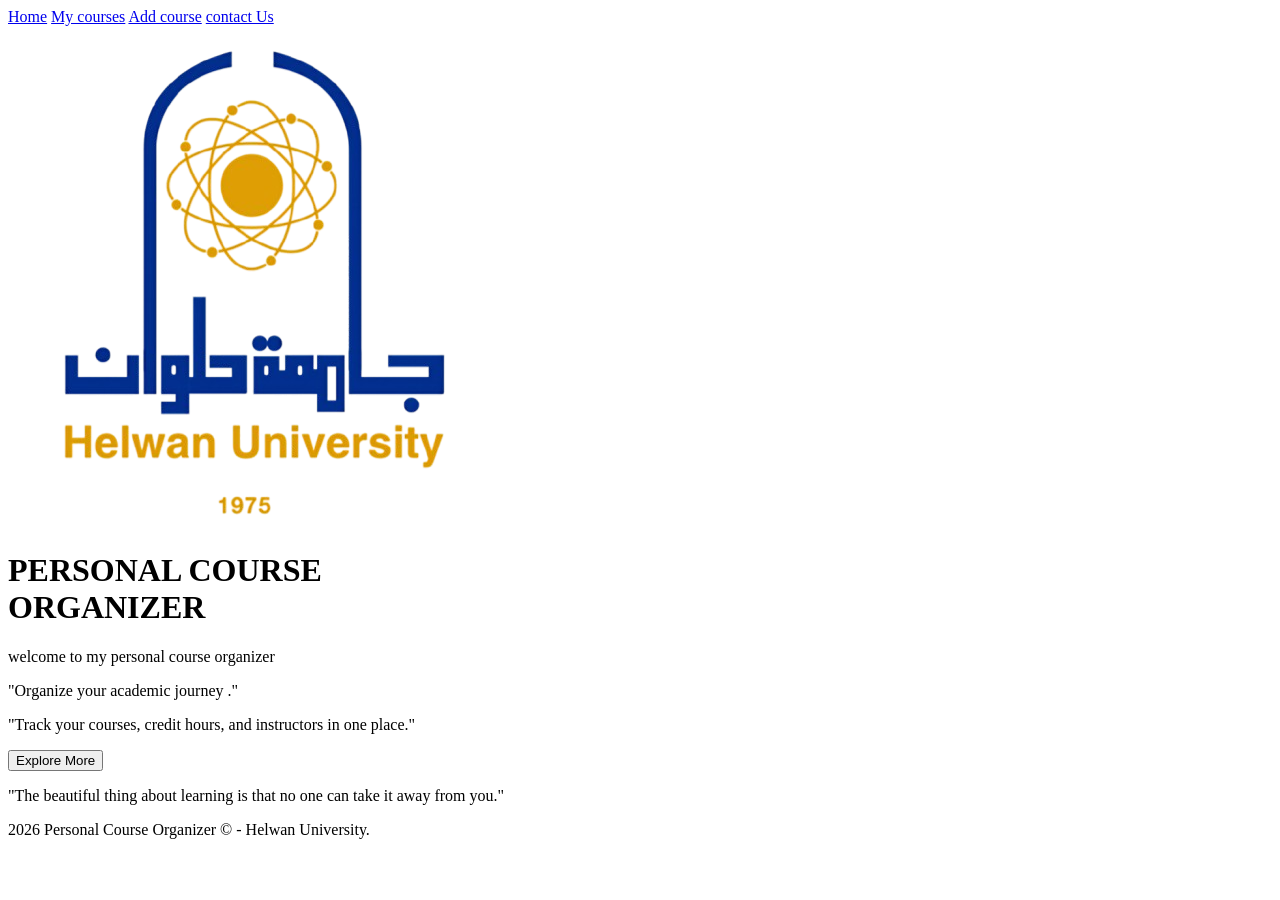
==== index.html @ f1cf3853 "Add files via upload" ====
<!DOCTYPE html>
<html lang="en">

<head>
    <meta charset="UTF-8" />
    <meta name="viewport" content="width=device-width, initial-scale=1.0">
    <title> course organizing system</title>
    <meta name="descreption" content="this is helwan univesity booking courses systrm">
    <link rel="stylesheet" href="css/master.css">
</head>

<body>
    
    
    <nav>
        <a href="index.html">Home</a>
        <a href="My_courses.html">My courses</a>
        <a href="Add Course.html">Add course</a>
        <a href="contact us.html">contact Us</a>
        <div class="logo"><img src="helwn logo.png" alt="Helwan university logo" ></div>
    </nav>
    

    
    <h1>
        <div class="halweny"> PERSONAL COURSE </div>
        <div class="courses">ORGANIZER </div>
    </h1>

    <div class="card">
        <p class="wel">welcome to my personal course organizer </p>
    
        <p class="org">"Organize your academic journey ."</p>
    
        <p class="Track">"Track your courses, credit hours, and instructors in one place." </p>
    
        <a href="My_courses.html"><button class="exp">Explore More</button> </a>
    </div>

    
    <footer>
        <div class="footer">
            <p>"The beautiful thing about learning is that no one can take it away from you."</p>
            <p> 2026 Personal Course Organizer &copy; - Helwan University.</p>
        </div>
    </footer>
    

</body>

</html>
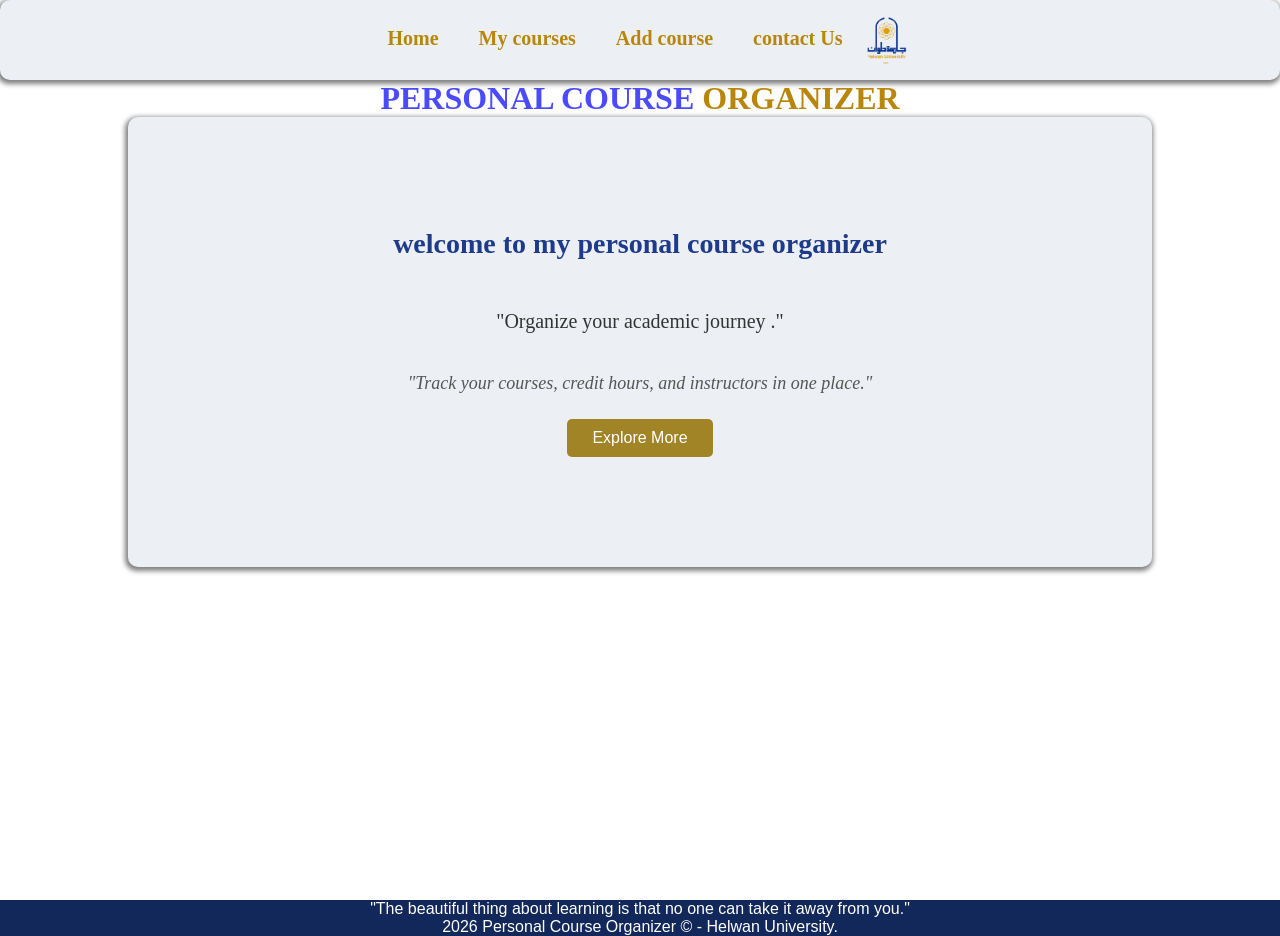
==== commit 0c54feb6: "Add files via upload" ====
--- a/index.html
+++ b/index.html
@@ -6,7 +6,7 @@
     <meta name="viewport" content="width=device-width, initial-scale=1.0">
     <title> course organizing system</title>
     <meta name="descreption" content="this is helwan univesity booking courses systrm">
-    <link rel="stylesheet" href="css/master.css">
+    <link rel="stylesheet" href="master.css">
 </head>
 
 <body>
--- a/master.css
+++ b/master.css
@@ -0,0 +1,355 @@
+                  /* all */
+
+* {
+    margin: 0;
+    padding: 0;
+    box-sizing: border-box;
+}
+
+
+.halweny{
+    color: rgb(74, 74, 255);
+    display: inline;
+}
+
+.courses{
+    color:darkgoldenrod ;
+    display: inline;
+}
+
+h1{
+    text-align: center;
+    position:static;
+    top: 12%;
+    right: 40%;
+    
+
+}
+nav{
+    width: 100% ;
+    height: 80px;
+    background-color: rgb(236, 240, 244);
+    box-shadow: -1px 2px 5px 2px gray;
+    border-radius: 10px;
+    display: flex;
+    justify-content: center;
+    align-items: center;
+}
+nav a{
+    
+    text-decoration: none;
+    color:darkgoldenrod;
+    align-items: center;
+    margin: 0 1em;
+    font-size: 20px;
+    font-weight: bold;
+    border-bottom: 3px solid transparent; 
+    transition: 0.3s;
+}
+
+nav a:hover {
+    border-bottom: 20px solid  rgb(236, 240, 244);
+}
+
+
+.logo img{
+    margin-left: auto;
+    display: flex; 
+    vertical-align: middle;
+    border-radius: 50%;
+    width: 50px;
+    height: 50px;
+    object-fit: cover;
+    list-style: none;
+    padding: 0;
+}
+footer{
+    background-color: #12275a;
+    position:absolute;
+    top: 100%;
+    width: 100%;
+    text-align: center;
+    justify-content: center ;
+}
+footer p{
+    color: white;
+    font-family: sans-serif;
+}
+
+
+
+
+
+
+
+
+
+
+                                    /* home */
+
+.card{
+    width: 80% ;
+    margin-left: auto; 
+    margin-right: auto;
+    min-height:  50vh; ;
+    background-color: rgb(236, 240, 244);
+    box-shadow: -1px 2px 5px 2px gray ;
+    border-radius: 10px;
+    display: flex;
+    justify-content:center;
+    align-items: center;
+    flex-direction: column;
+    padding: 20px;
+    margin-bottom: 20px;
+    transition: transform 0.2s ease, box-shadow 0.2s ease;
+} 
+.card:hover {
+    transform: translateY(-10) scale(1);  
+    box-shadow: 0 10px 10px rgba(0, 0, 0, 0.2); 
+}
+.wel{
+    font-size: 28px;
+    font-weight: bold;
+    margin-bottom: 50px;
+    color: #1E3A8A;
+}
+.org {
+    font-size: 20px;
+    margin-bottom: 40px;
+    color: #333;
+}
+.Track {
+    font-size: 18px;
+    margin-bottom: 25px;
+    color: #555;
+    font-style: italic;
+}
+.exp {
+    padding: 10px 25px;
+    font-size: 16px;
+    cursor: pointer;
+    background-color: #a18425;
+    color: white;
+    border: none;
+    border-radius: 5px;
+    transition: 0.3s;
+    transition: all 0.3s ease;
+}
+
+.exp:hover {
+    background-color: #1E3A8A; 
+    transform: scale(1.1); 
+    box-shadow: 0 5px 15px rgba(0, 0, 0, 0.3);
+}
+
+
+
+
+
+
+
+                                /*my courses*/
+.my_courses {
+    width: 100%;
+    overflow-x: auto; 
+    -webkit-overflow-scrolling: touch; 
+}
+
+
+table{
+    width: 100%;
+    min-width: 600px;
+    border-collapse: collapse;
+    text-indent: initial;
+    border-spacing: 0px;
+    
+}
+
+th ,td{
+    padding: 0%; 
+    text-align: center;
+    border-bottom: 1px solid #ddd;
+    border-radius: 8%;
+}
+
+
+th{
+    width: 100px;
+    height: 20px;
+}
+
+
+
+tr {
+    display: table-row;
+    vertical-align: inherit;
+    unicode-bidi: isolate;
+    border-color: inherit;
+}
+
+.my_courses {
+    background-color: #FFFFFF;
+    margin-top: 4em;
+    color: #1E3A8A;
+    border-radius: 20px;
+    padding: 2em;
+    max-width: 65%;
+    margin-left: auto;
+    margin-right: auto;
+    box-shadow: -1px 2px 3px 1px gray;;
+    text-align: center;
+}
+.elec,.it,.stat,.is,.gpa{
+    background-color:white;
+    margin-top: 4em;
+    color: #a18425;
+}
+
+
+.status {
+    padding: 5px 10px;
+    border-radius: 5px;
+    font-size: 12px;
+    font-weight: bold;
+    display: inline-block;
+    color: white; 
+}
+
+.completed {
+    background-color: #1E3A8A; 
+}
+
+.progress {
+    background-color: #D4AF37; 
+}
+
+
+
+
+
+          /* add course */   /*contact us*/
+    
+.add_course {
+    display: flex;
+    flex-direction: column; 
+    align-items: center; 
+    text-align: center;
+}
+
+form {
+    display: flex;
+    flex-direction: column; 
+    gap: 15px;             
+    width: 100%;
+    max-width: 400px;   
+    background-color: #FFFFFF;
+    margin-top: 4em;
+    color: #1E3A8A;
+    border-radius: 20px;
+    padding: 2em;
+    max-width: 65%;
+    margin-left: auto;
+    margin-right: auto;
+    box-shadow: -1px 2px 3px 1px gray;;
+    text-align: center;   
+}
+
+
+.add_course div {
+    display: flex;
+    justify-content:center;
+    align-items: center;
+    gap: 10px;
+}
+
+
+.send_massage {
+    display: flex;
+    justify-content: center ; 
+    margin-top: 10px;
+}
+
+
+
+.buttons-container {
+    display: flex;
+    justify-content: center; 
+    gap: 15px;              
+    margin-top: 20px; 
+}
+
+
+.buttons-container button,.sender {
+    padding: 10px 25px;
+    font-size: 16px;
+    cursor: pointer;
+    background-color: #a18425;
+    color: white;
+    border: none;
+    border-radius: 5px;
+    transition: all 0.3s ease;
+}
+
+
+
+input[type="text"], 
+input[type="email"], 
+input[type="number"], 
+textarea{
+    width: 100%;          
+    padding: 12px 15px;      
+    margin: 8px 0;          
+    border: 1px solid #ccc;  
+    border-radius: 6px;     
+    box-sizing: border-box; 
+    background-color: #f9f9f9;
+    transition: all 0.3s ease; 
+    outline: none;           
+}
+
+
+.buttons-container button:hover ,.sender:hover{
+    background-color: #1E3A8A;
+    transform: scale(1.1);
+    box-shadow: 0 5px 15px rgba(0, 0, 0, 0.3);
+}
+
+
+
+
+                    /*responsive*/
+
+@media screen and (max-width: 600px) {
+    
+    
+    .add_course, .contact_us_container, form {
+        width: 95% ;
+        padding: 15px;
+    }
+    .add_course div, .doc_name, .course_code, .course_name, .credit_Hours {
+        display: flex;
+        flex-direction: column; 
+        align-items: flex-start; 
+        gap: 5px;
+    }
+
+    
+    input, textarea {
+        width: 100% ;
+    }
+
+    .buttons-container {
+        flex-direction: column; 
+        gap: 10px;
+    }
+
+    .buttons-container button, .sender {
+        width: 100%; 
+        padding: 15px;
+    }
+
+    h1, .PERSONAL_COURSE_ORGANIZER {
+        font-size: 1.5rem;
+        text-align: center;
+    }
+}
